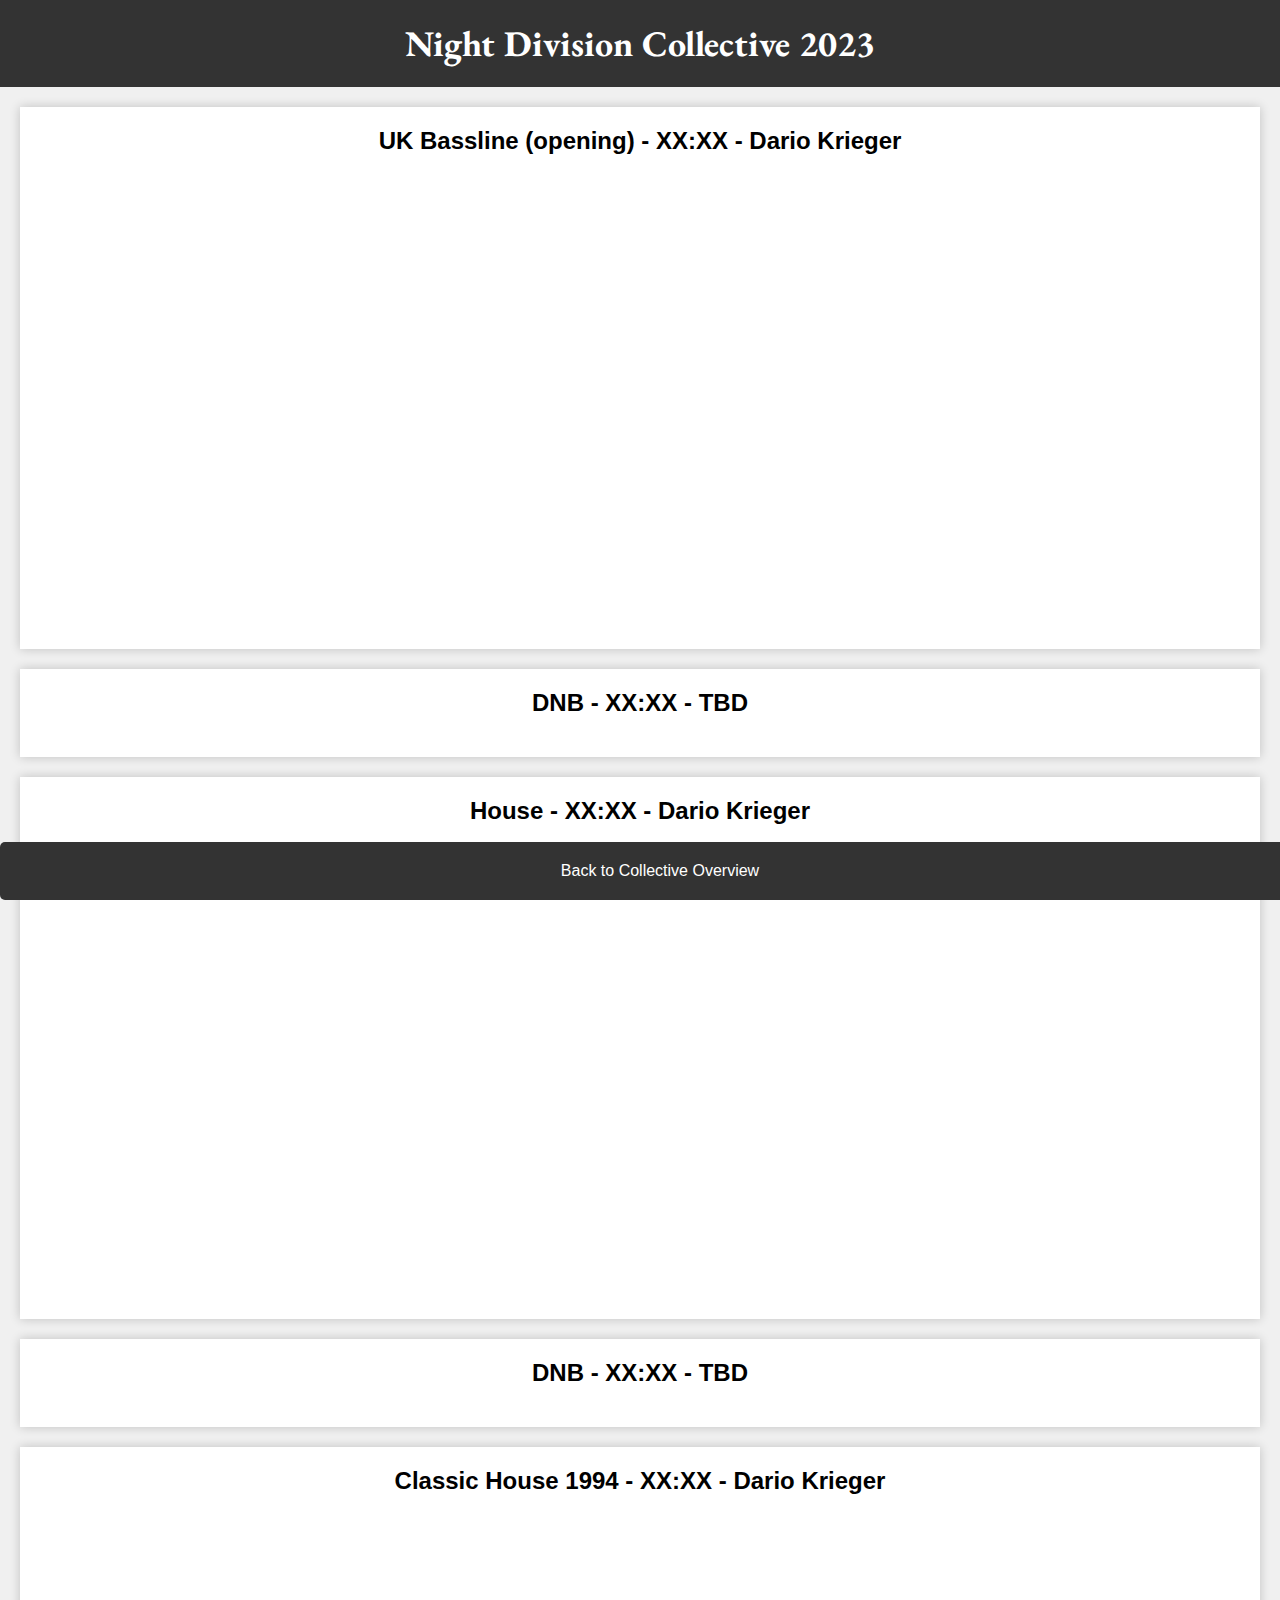
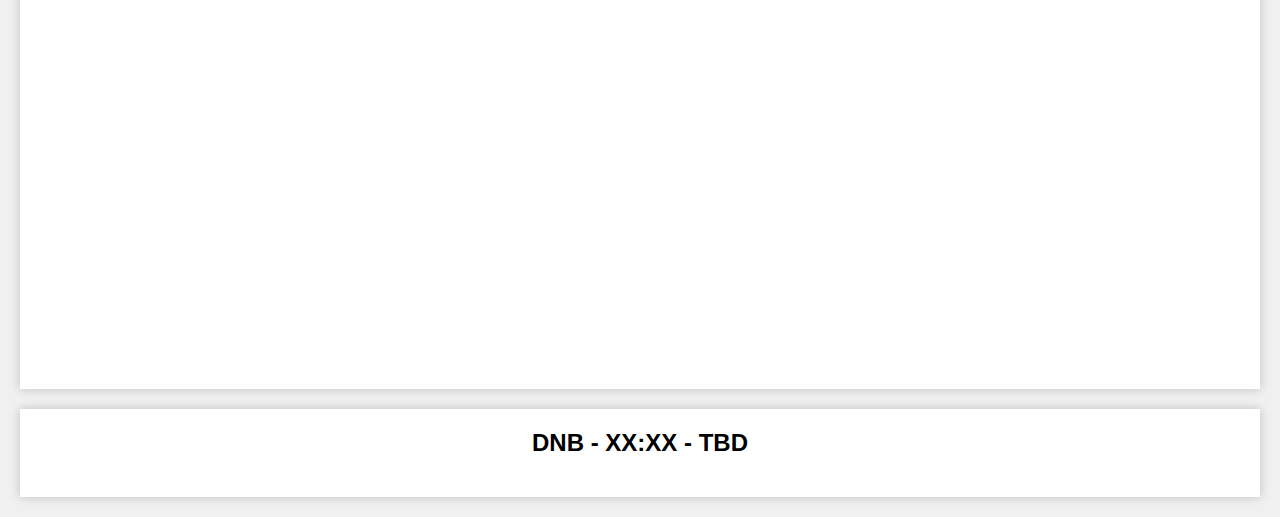
==== src/2023.html @ 38655c85 "implementation" ====
<!doctype html>
<html lang="en">
<head>
    <meta charset="UTF-8">
    <meta name="viewport" content="width=device-width, user-scalable=no, initial-scale=1.0, maximum-scale=1.0, minimum-scale=1.0">
    <meta http-equiv="X-UA-Compatible" content="ie=edge">
    <link rel="stylesheet" href="styles/playlists.css">
    <title>Night Division - Collective</title>
</head>
<body>
    <header>
        <h1>Night Division Collective 2023</h1>
    </header>

    <section class="playlist">
        <h2>UK Bassline (opening) - XX:XX - Dario Krieger</h2>

        <div class="playlist-container">
            <iframe allow="autoplay *; encrypted-media *;" frameborder="0" height="450" style="width:100%;max-width:660px;overflow:hidden;background:transparent;" sandbox="allow-forms allow-popups allow-same-origin allow-scripts allow-storage-access-by-user-activation allow-top-navigation-by-user-activation" src="https://embed.music.apple.com/ch/playlist/uk-bassline-opening/pl.u-XkD0vN0CD018VBb?l=en-GB"></iframe>
        </div>
    </section>

    <section class="playlist">
        <h2>DNB - XX:XX - TBD</h2>
    </section>

    <section class="playlist">
        <h2>House - XX:XX - Dario Krieger</h2>

        <div class="playlist-container">
            <iframe allow="autoplay *; encrypted-media *;" frameborder="0" height="450" style="width:100%;max-width:660px;overflow:hidden;background:transparent;" sandbox="allow-forms allow-popups allow-same-origin allow-scripts allow-storage-access-by-user-activation allow-top-navigation-by-user-activation" src="https://embed.music.apple.com/ch/playlist/new-gen-house/pl.u-yZyVE3rtY4VkgBA?l=en-GB"></iframe>
        </div>
    </section>

    <section class="playlist">
        <h2>DNB - XX:XX - TBD</h2>
    </section>

    <section class="playlist">
        <h2>Classic House 1994 - XX:XX - Dario Krieger</h2>

        <div class="playlist-container">
            <iframe allow="autoplay *; encrypted-media *;" frameborder="0" height="450" style="width:100%;max-width:660px;overflow:hidden;background:transparent;" sandbox="allow-forms allow-popups allow-same-origin allow-scripts allow-storage-access-by-user-activation allow-top-navigation-by-user-activation" src="https://embed.music.apple.com/ch/playlist/1994-house/pl.u-XkD0vBLtD018VBb?l=en-GB"></iframe>
        </div>
    </section>

    <section class="playlist">
        <h2>DNB - XX:XX - TBD</h2>
    </section>

    <a href="overview.html" class="back-button">Back to Collective Overview</a>
</body>
</html>
---- src/styles/playlists.css ----
@import url('https://fonts.googleapis.com/css2?family=EB+Garamond:wght@600&display=swap');

body, h1, h2 {
    margin: 0;
    padding: 0;
}

body {
    font-family: Arial, sans-serif;
    background-color: #f0f0f0;
    margin: 0;
    padding: 0;
}

header {
    background-color: #333;
    color: #fff;
    padding: 20px;
    text-align: center;
}

h1 {
    font-size: 36px;
    font-family: 'EB Garamond', serif;
}

.playlist {
    background-color: #fff;
    margin: 20px;
    padding: 20px;
    box-shadow: 0 0 10px rgba(0, 0, 0, 0.2);
    text-align: center;
    display: flex;
    flex-direction: column;
    align-items: center;
}

.playlist h2 {
    font-size: 24px;
    margin-bottom: 20px;
}

.playlist-container {
    width: 100%;
    max-width: 660px;
}

.back-button {
    display: block;
    text-align: center;
    padding: 20px 20px;
    background-color: #333;
    color: #fff;
    text-decoration: none;
    border-radius: 5px;
    transition: background-color 0.3s;
    position: fixed;
    bottom: 0;
    width: 100%;
}

.back-button:hover {
    background-color: #555;
}
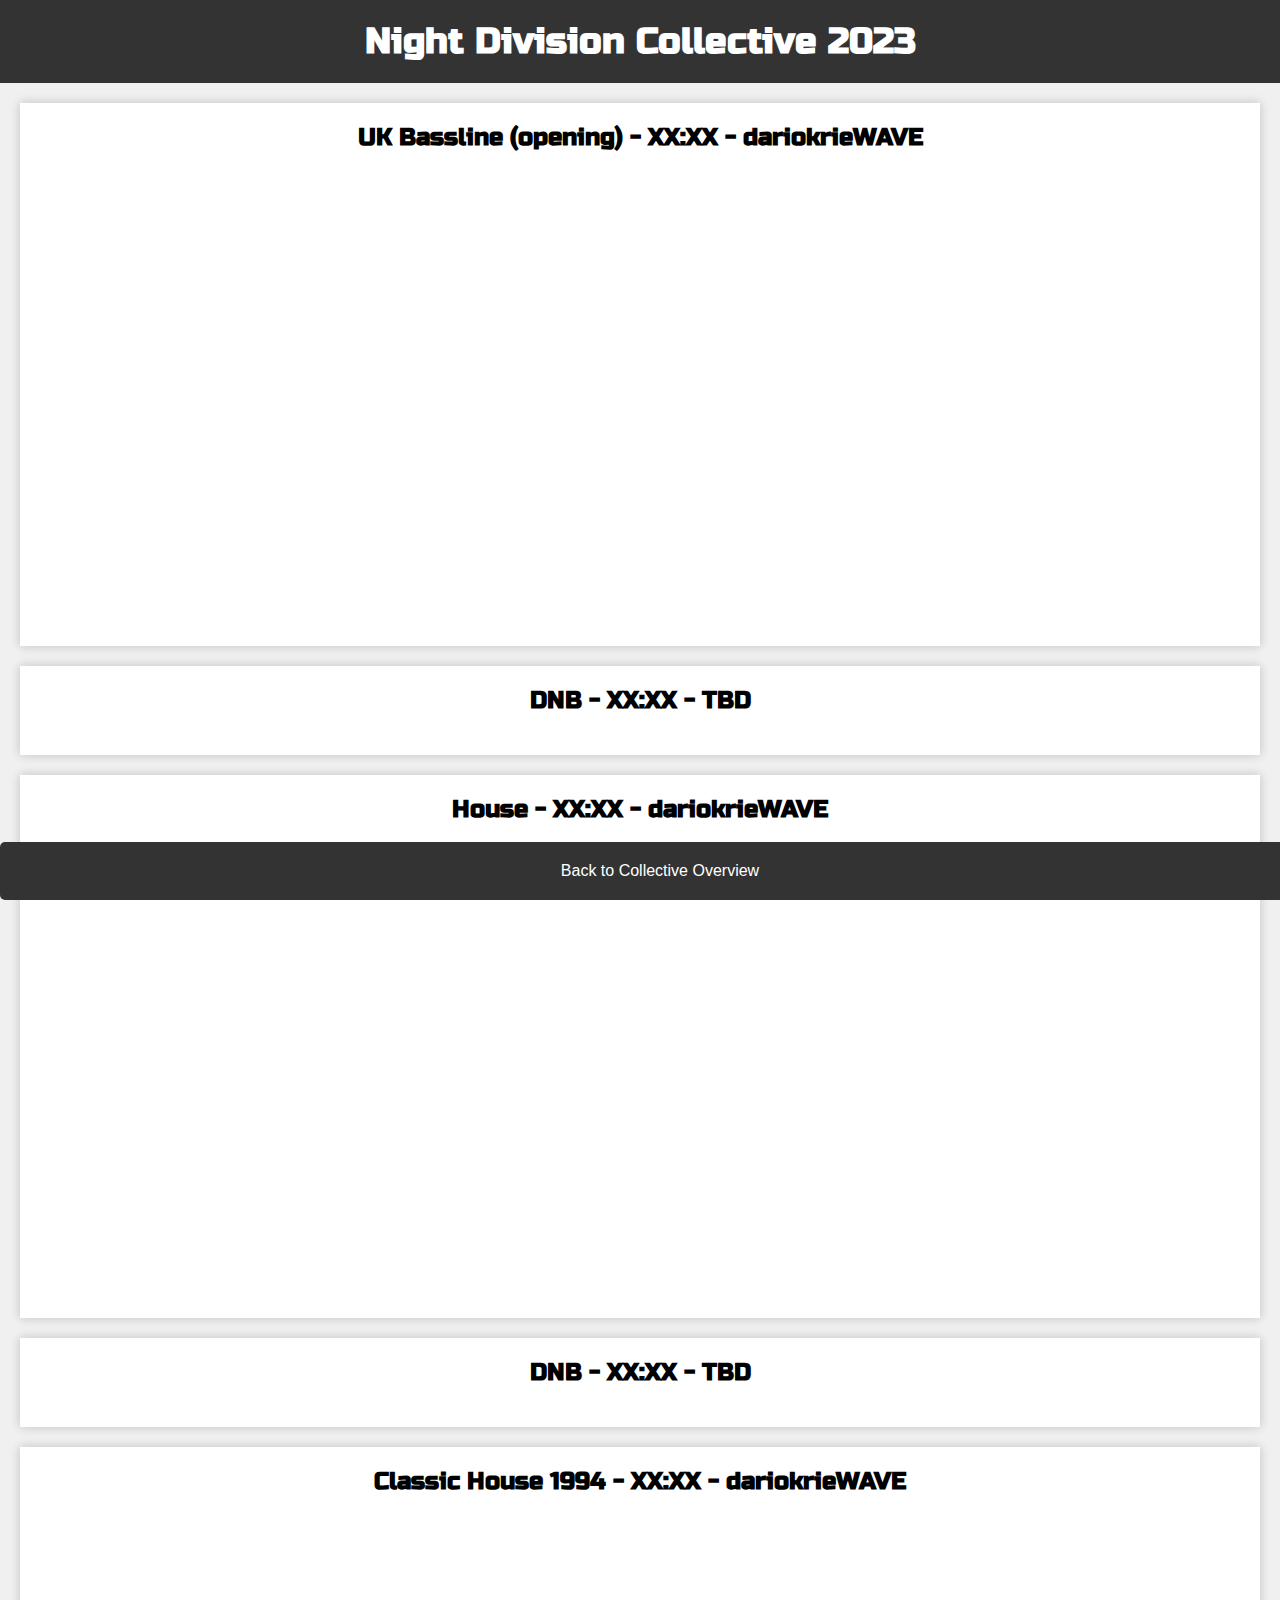
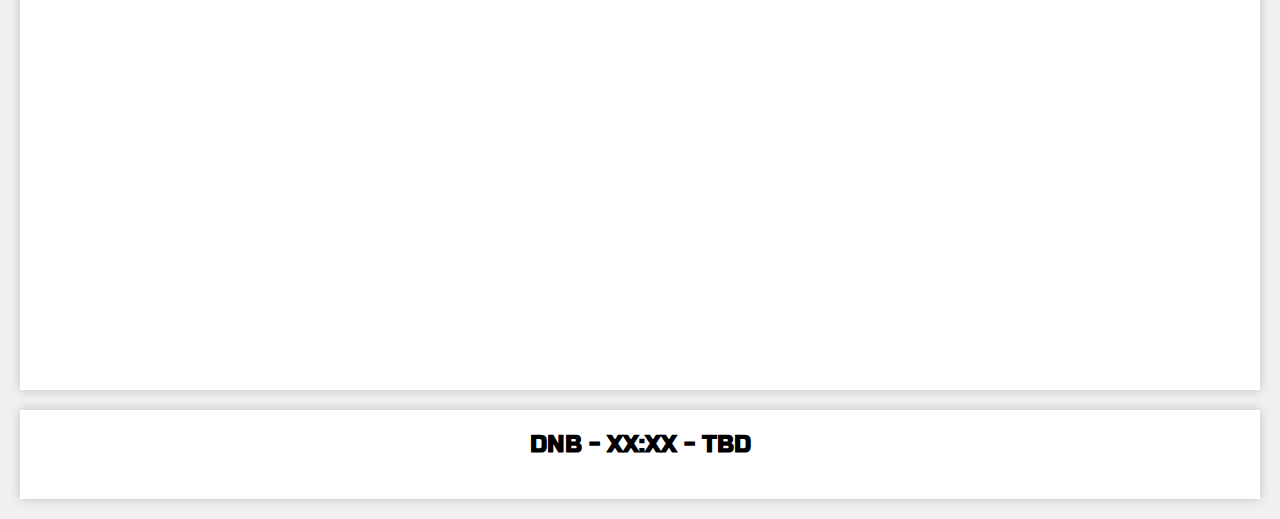
==== commit f3dae7d8: "adjustments" ====
--- a/src/2023.html
+++ b/src/2023.html
@@ -13,7 +13,7 @@
     </header>
 
     <section class="playlist">
-        <h2>UK Bassline (opening) - XX:XX - Dario Krieger</h2>
+        <h2>UK Bassline (opening) - XX:XX - dariokrieWAVE</h2>
 
         <div class="playlist-container">
             <iframe allow="autoplay *; encrypted-media *;" frameborder="0" height="450" style="width:100%;max-width:660px;overflow:hidden;background:transparent;" sandbox="allow-forms allow-popups allow-same-origin allow-scripts allow-storage-access-by-user-activation allow-top-navigation-by-user-activation" src="https://embed.music.apple.com/ch/playlist/uk-bassline-opening/pl.u-XkD0vN0CD018VBb?l=en-GB"></iframe>
@@ -25,7 +25,7 @@
     </section>
 
     <section class="playlist">
-        <h2>House - XX:XX - Dario Krieger</h2>
+        <h2>House - XX:XX - dariokrieWAVE</h2>
 
         <div class="playlist-container">
             <iframe allow="autoplay *; encrypted-media *;" frameborder="0" height="450" style="width:100%;max-width:660px;overflow:hidden;background:transparent;" sandbox="allow-forms allow-popups allow-same-origin allow-scripts allow-storage-access-by-user-activation allow-top-navigation-by-user-activation" src="https://embed.music.apple.com/ch/playlist/new-gen-house/pl.u-yZyVE3rtY4VkgBA?l=en-GB"></iframe>
@@ -37,7 +37,7 @@
     </section>
 
     <section class="playlist">
-        <h2>Classic House 1994 - XX:XX - Dario Krieger</h2>
+        <h2>Classic House 1994 - XX:XX - dariokrieWAVE</h2>
 
         <div class="playlist-container">
             <iframe allow="autoplay *; encrypted-media *;" frameborder="0" height="450" style="width:100%;max-width:660px;overflow:hidden;background:transparent;" sandbox="allow-forms allow-popups allow-same-origin allow-scripts allow-storage-access-by-user-activation allow-top-navigation-by-user-activation" src="https://embed.music.apple.com/ch/playlist/1994-house/pl.u-XkD0vBLtD018VBb?l=en-GB"></iframe>
--- a/src/styles/playlists.css
+++ b/src/styles/playlists.css
@@ -1,4 +1,5 @@
-@import url('https://fonts.googleapis.com/css2?family=EB+Garamond:wght@600&display=swap');
+@import url('https://fonts.googleapis.com/css2?family=Russo+One&display=swap');
+
 
 body, h1, h2 {
     margin: 0;
@@ -21,7 +22,11 @@
 
 h1 {
     font-size: 36px;
-    font-family: 'EB Garamond', serif;
+    font-family: 'Russo One', sans-serif;
+}
+
+h2 {
+    font-family: 'Russo One', sans-serif;
 }
 
 .playlist {
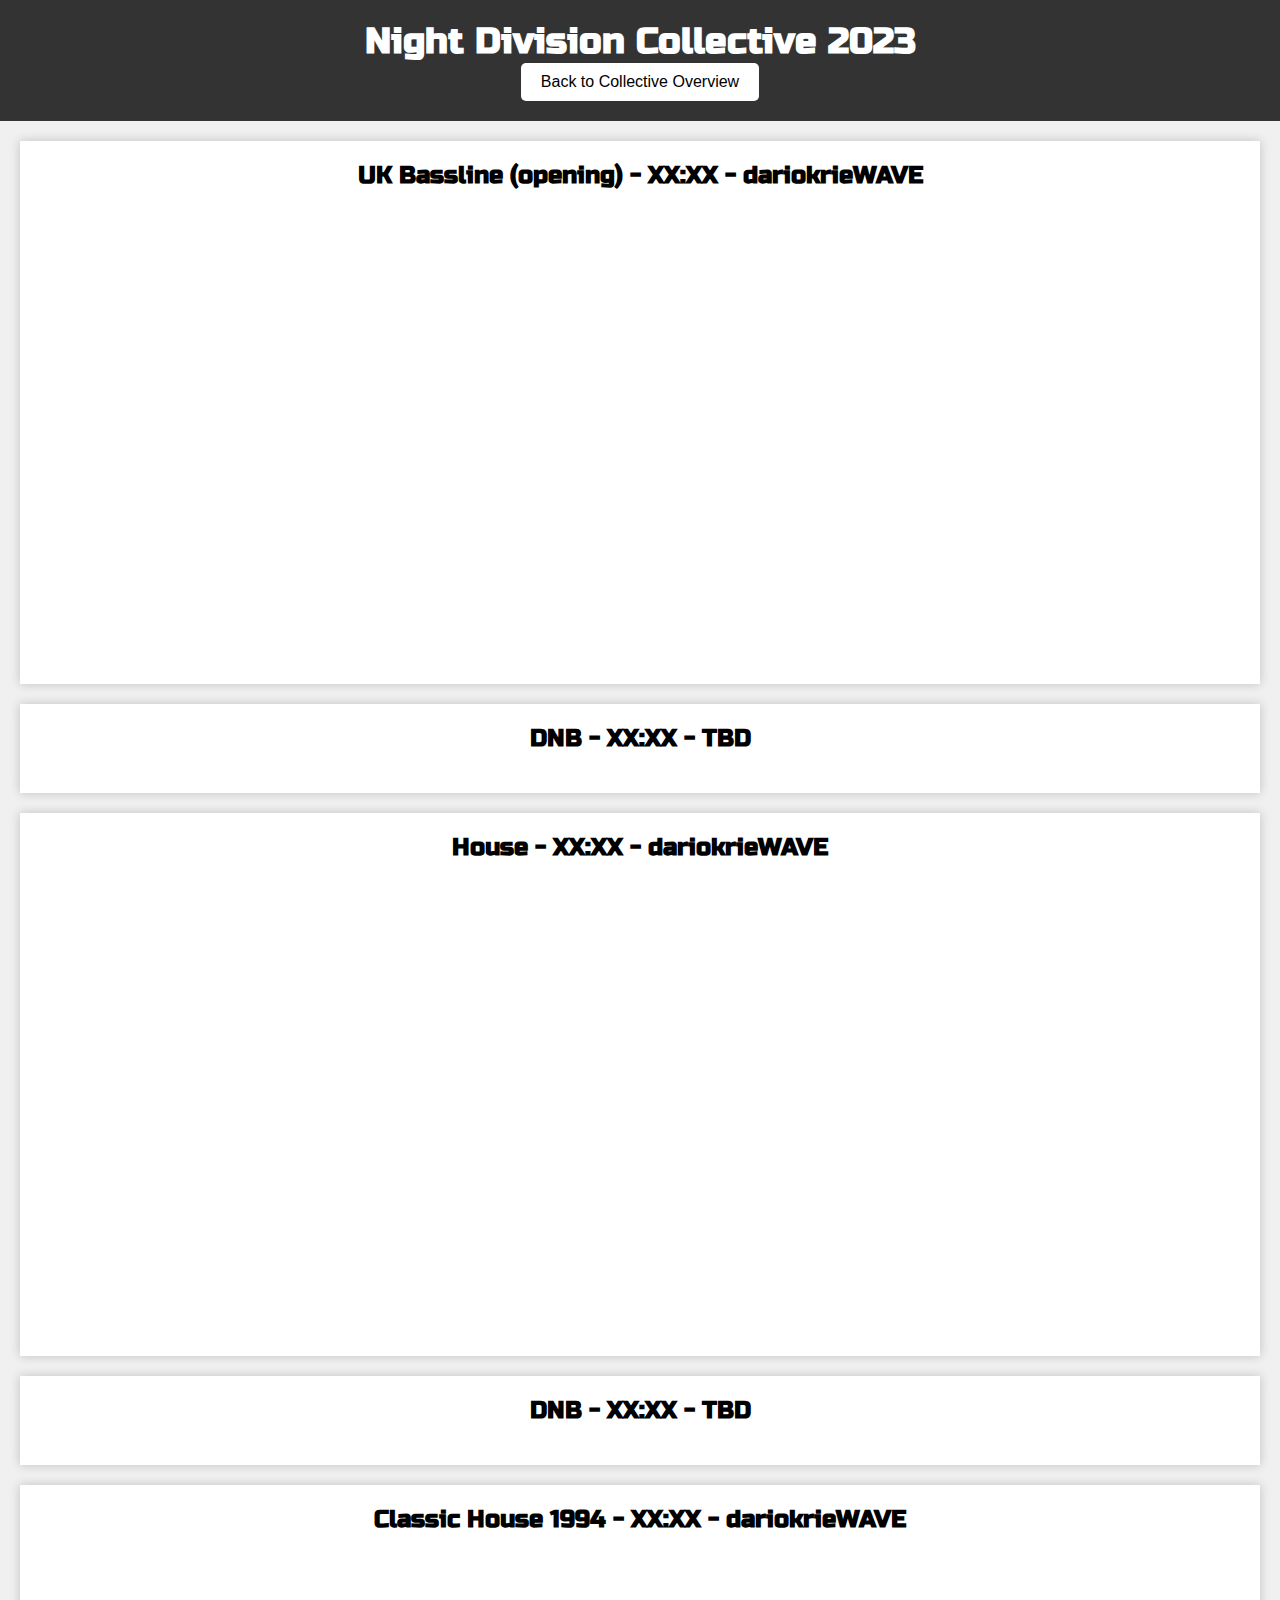
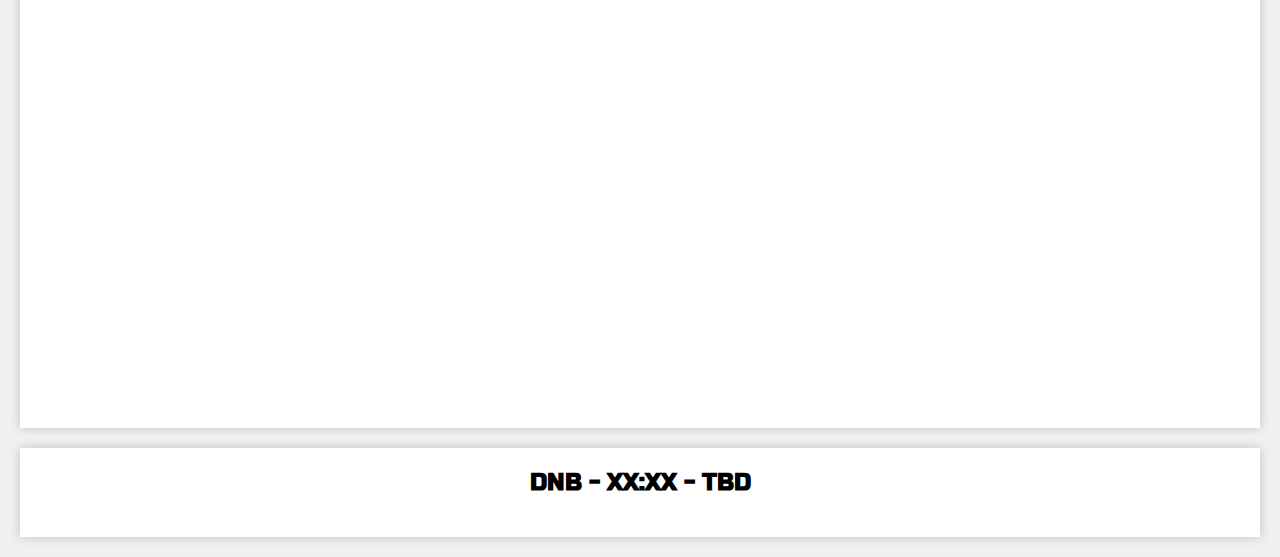
==== commit 2edcda68: "responsive fix" ====
--- a/src/2023.html
+++ b/src/2023.html
@@ -10,6 +10,7 @@
 <body>
     <header>
         <h1>Night Division Collective 2023</h1>
+        <a href="overview.html" class="back-button">Back to Collective Overview</a>
     </header>
 
     <section class="playlist">
@@ -47,7 +48,5 @@
     <section class="playlist">
         <h2>DNB - XX:XX - TBD</h2>
     </section>
-
-    <a href="overview.html" class="back-button">Back to Collective Overview</a>
 </body>
 </html>
--- a/src/styles/playlists.css
+++ b/src/styles/playlists.css
@@ -1,5 +1,4 @@
 @import url('https://fonts.googleapis.com/css2?family=Russo+One&display=swap');
-
 
 body, h1, h2 {
     margin: 0;
@@ -11,6 +10,8 @@
     background-color: #f0f0f0;
     margin: 0;
     padding: 0;
+    overflow-x: hidden;
+    overflow-y: auto;
 }
 
 header {
@@ -18,6 +19,9 @@
     color: #fff;
     padding: 20px;
     text-align: center;
+    position: sticky;
+    top: 0;
+    z-index: 100;
 }
 
 h1 {
@@ -27,6 +31,22 @@
 
 h2 {
     font-family: 'Russo One', sans-serif;
+}
+
+.back-button {
+    display: inline-block;
+    padding: 10px 20px;
+    background-color: white;
+    color: black;
+    text-decoration: none;
+    border: none;
+    border-radius: 5px;
+    transition: background-color 0.3s;
+    cursor: pointer;
+}
+
+.back-button:hover {
+    background-color: #555;
 }
 
 .playlist {
@@ -49,21 +69,3 @@
     width: 100%;
     max-width: 660px;
 }
-
-.back-button {
-    display: block;
-    text-align: center;
-    padding: 20px 20px;
-    background-color: #333;
-    color: #fff;
-    text-decoration: none;
-    border-radius: 5px;
-    transition: background-color 0.3s;
-    position: fixed;
-    bottom: 0;
-    width: 100%;
-}
-
-.back-button:hover {
-    background-color: #555;
-}
